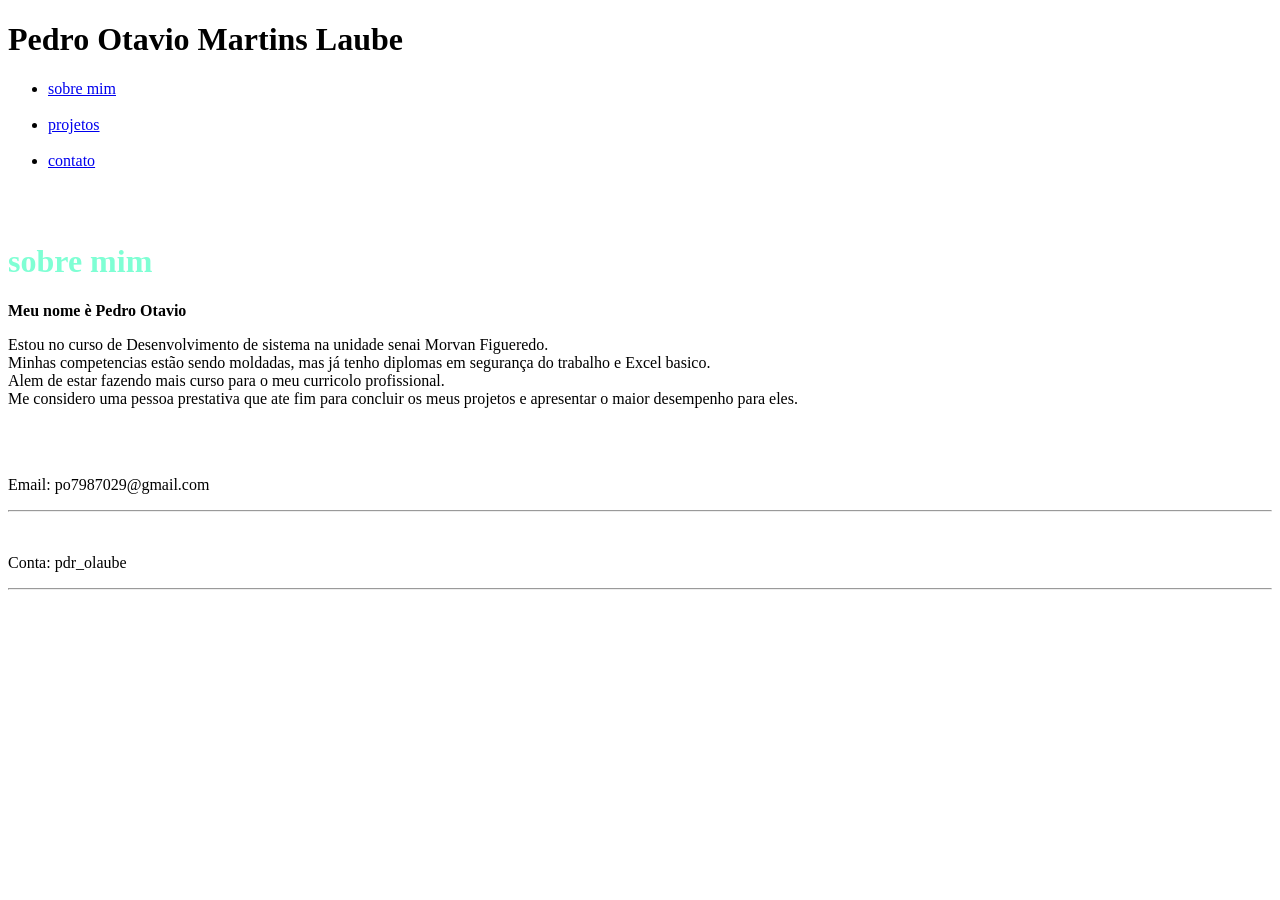
==== index.html @ eca3fa1e "Add files via upload" ====
<!doctype html>
<html lang="en">
  <head>
    <meta charset="UTF-8" />
    <meta name="viewport" content="width=device-width, initial-scale=1.0" />
    <title>Document</title>
    <link rel="stylesheet" href="style.css" />
  </head>
  <h1>Pedro Otavio Martins Laube</h1>
  <nav>
    <ul>
      <li><a href="index.html" class="botão">sobre mim</a></li>
      <br />
      <li><a href="projetos.html" class="botão">projetos</a></li>
      <br />
      <li><a href="contato.html" class="botão">contato</a></li>
      <br />
    </ul>
  </nav>
  <body>
    <header>
      <div class="container">
        <img src="foto de perfil.png" alt="" />
      </div>
    </header>
    <h1 style="color: aquamarine;">
      sobre mim 
    </h1>
    <div>
      <p>
    <b>Meu nome è Pedro Otavio</b><div class="br"></div> Estou no curso de Desenvolvimento de
    sistema na unidade senai Morvan Figueredo. <br>
    Minhas competencias estão sendo moldadas, mas já tenho diplomas em segurança do trabalho e Excel basico. <br>
    Alem de estar fazendo mais curso para o meu curricolo profissional. <br> Me considero uma pessoa prestativa que ate fim para concluir os meus projetos e apresentar o maior desempenho para eles. <br>
  </p>
</div>
  <br> 
 <img src="Google.png" alt=""><p> Email: po7987029@gmail.com</p>   <hr>
 <img src="instagram.png" alt=""><p>Conta: pdr_olaube</p><hr>
 <br>
  </body>
</html>
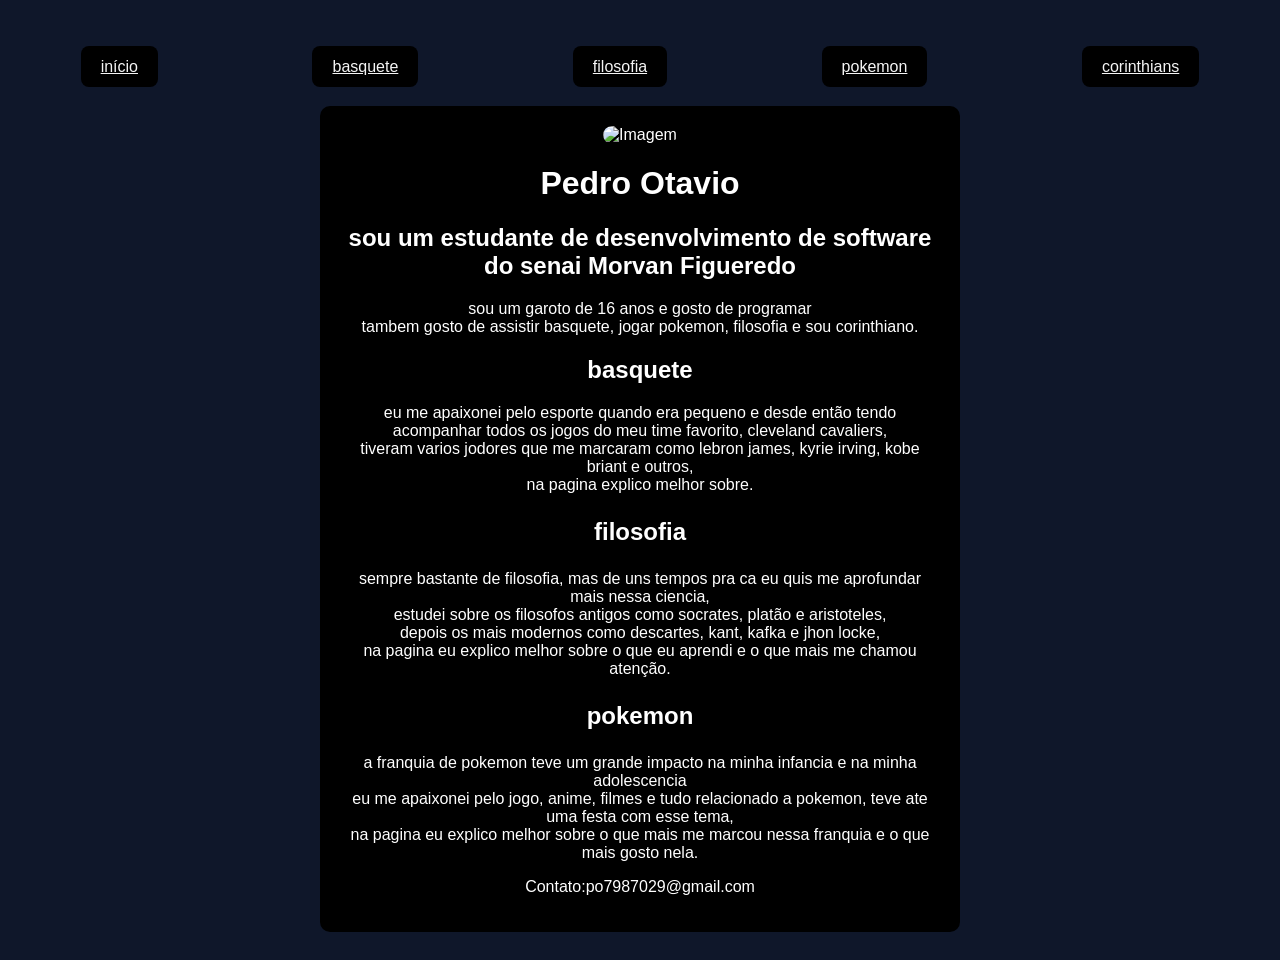
==== commit b29ebba6: "Add files via upload" ====
--- a/index.html
+++ b/index.html
@@ -1,42 +1,81 @@
 <!doctype html>
-<html lang="en">
+<html lang="pt-BR">
   <head>
     <meta charset="UTF-8" />
     <meta name="viewport" content="width=device-width, initial-scale=1.0" />
-    <title>Document</title>
-    <link rel="stylesheet" href="style.css" />
+    <title>Minha Página</title>
+    <link rel="stylesheet" href="styles.css" />
+    <style>
+      body {
+        font-family: Arial;
+        background-color: #0f172a;
+        color: white;
+        text-align: center;
+        padding: 20px;
+      }
+      img {
+        width: 200px;
+        border-radius: 10px;
+      }
+      .card {
+        background-color: #000000;
+        padding: 20px;
+        border-radius: 10px;
+        max-width: 600px;
+        margin: auto;
+      }
+    </style>
   </head>
-  <h1>Pedro Otavio Martins Laube</h1>
-  <nav>
-    <ul>
-      <li><a href="index.html" class="botão">sobre mim</a></li>
-      <br />
-      <li><a href="projetos.html" class="botão">projetos</a></li>
-      <br />
-      <li><a href="contato.html" class="botão">contato</a></li>
-      <br />
-    </ul>
-  </nav>
   <body>
-    <header>
-      <div class="container">
-        <img src="foto de perfil.png" alt="" />
-      </div>
-    </header>
-    <h1 style="color: aquamarine;">
-      sobre mim 
-    </h1>
-    <div>
+    <nav
+    <h3>
+      <ul>
+        <li><a href="index.html" class="botao">início</a></li>
+        <br>
+        <li><a href="basquete.html" class="botao">basquete</a></li>
+        <br>
+        <li><a href="filosofia.html" class="botao">filosofia</a></li>
+        <br>
+        <li><a href="pokemon.html" class="botao">pokemon</a></li>
+        <br>
+        <li><a href="corinthians.html" class="botao">corinthians</a></li>
+      </ul>
+    </nav>
+    </h3>
+    <div class="card">
+      <header><img src="foto-de-perfil-1.png" alt="Imagem" /></header>
+      <h1>Pedro Otavio</h1>
+      <h2>sou um estudante de desenvolvimento de software do <b>senai Morvan Figueredo</b></h2>
       <p>
-    <b>Meu nome è Pedro Otavio</b><div class="br"></div> Estou no curso de Desenvolvimento de
-    sistema na unidade senai Morvan Figueredo. <br>
-    Minhas competencias estão sendo moldadas, mas já tenho diplomas em segurança do trabalho e Excel basico. <br>
-    Alem de estar fazendo mais curso para o meu curricolo profissional. <br> Me considero uma pessoa prestativa que ate fim para concluir os meus projetos e apresentar o maior desempenho para eles. <br>
-  </p>
-</div>
-  <br> 
- <img src="Google.png" alt=""><p> Email: po7987029@gmail.com</p>   <hr>
- <img src="instagram.png" alt=""><p>Conta: pdr_olaube</p><hr>
- <br>
+        sou um garoto de 16 anos e gosto de programar <br />
+        tambem gosto de assistir basquete, jogar pokemon, filosofia e sou
+        corinthiano.
+        <br />
+      </p>
+      <h2 class="container">basquete</h2>
+      <p>eu me apaixonei pelo esporte quando era pequeno e desde então tendo acompanhar
+        todos os jogos do meu time favorito, cleveland cavaliers, <br />
+        tiveram varios jodores que me marcaram como lebron james, kyrie irving, kobe briant e outros, <br />
+        na pagina explico melhor sobre.
+      </p>
+      <h2>
+        <p>filosofia
+        </p>
+      </h2>
+      <p>sempre bastante de filosofia, mas de uns tempos pra ca eu quis me aprofundar mais nessa ciencia, <br>
+          estudei sobre os filosofos antigos como socrates, platão e aristoteles,<br>
+          depois os mais modernos como descartes, kant, kafka e jhon locke, <br>
+          na pagina eu explico melhor sobre o que eu aprendi e o que mais me chamou atenção.
+          <br>
+        </p>
+        <h2><p>pokemon</p></h2>
+        <p>a franquia de pokemon teve um grande impacto na minha infancia e na minha adolescencia
+        <br>        eu me apaixonei pelo jogo, anime, filmes e tudo relacionado a pokemon, teve ate uma festa com esse tema, <br>
+        na pagina eu explico melhor sobre o que mais me marcou nessa franquia e o que mais gosto nela.
+
+        </p>
+      
+      <p>Contato:po7987029@gmail.com</p>
+    </div>
   </body>
 </html>
--- a/styles.css
+++ b/styles.css
@@ -0,0 +1,40 @@
+.botao {
+  background-color: #c0c0c0;
+  color: black;
+  padding: 12px 20px;
+  border: none;
+  border-radius: 8px;
+  cursor: pointer;
+  font-size: 16px;
+}
+
+.botao:hover {
+  background-color: #000;
+}
+.botao {
+  background-color: #000;
+  color: whitesmoke;
+  padding: 12px 20px;
+  border: none;
+  border-radius: 8px;
+  cursor: pointer;
+  font-size: 16px;
+}
+.botao:hover {
+  background-color: #c0c0c0;
+  color: black;
+}
+ul {
+  display: flex;
+  justify-content: space-around;
+  list-style-type: none;
+  align-items: center;
+  padding: 14px;
+}
+header img {
+  display: flexbox;
+  width: 300px;
+  height: 300px;
+  border-radius: 60px;
+  align-items: center;
+}
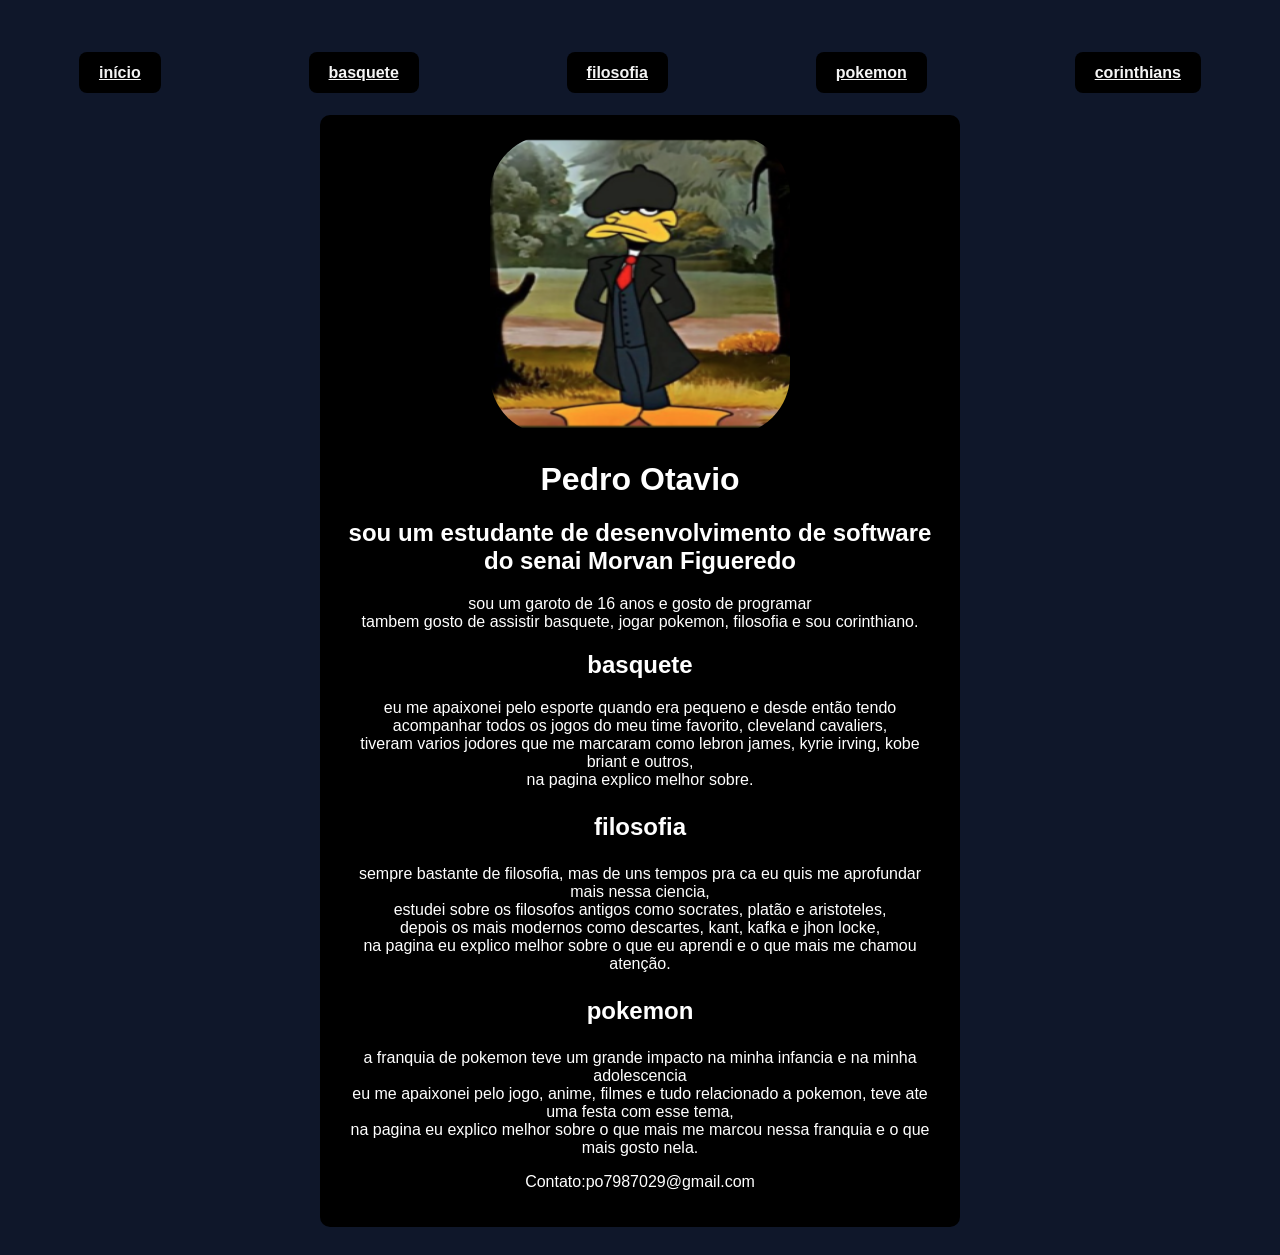
==== commit b771dbfd: "Add files via upload" ====
--- a/index.html
+++ b/index.html
@@ -27,25 +27,28 @@
     </style>
   </head>
   <body>
-    <nav
-    <h3>
-      <ul>
-        <li><a href="index.html" class="botao">início</a></li>
-        <br>
-        <li><a href="basquete.html" class="botao">basquete</a></li>
-        <br>
-        <li><a href="filosofia.html" class="botao">filosofia</a></li>
-        <br>
-        <li><a href="pokemon.html" class="botao">pokemon</a></li>
-        <br>
-        <li><a href="corinthians.html" class="botao">corinthians</a></li>
-      </ul>
+    <nav>
+      <h3>
+        <ul>
+          <li><a href="index.html" class="botao">início</a></li>
+          <br />
+          <li><a href="basquete.html" class="botao">basquete</a></li>
+          <br />
+          <li><a href="filosofia.html" class="botao">filosofia</a></li>
+          <br />
+          <li><a href="pokemon.html" class="botao">pokemon</a></li>
+          <br />
+          <li><a href="corinthians.html" class="botao">corinthians</a></li>
+        </ul>
+      </h3>
     </nav>
-    </h3>
     <div class="card">
-      <header><img src="foto-de-perfil-1.png" alt="Imagem" /></header>
+      <header><img src="foto-de-fundo01.png" alt="Imagem" /></header>
       <h1>Pedro Otavio</h1>
-      <h2>sou um estudante de desenvolvimento de software do <b>senai Morvan Figueredo</b></h2>
+      <h2>
+        sou um estudante de desenvolvimento de software do
+        <b>senai Morvan Figueredo</b>
+      </h2>
       <p>
         sou um garoto de 16 anos e gosto de programar <br />
         tambem gosto de assistir basquete, jogar pokemon, filosofia e sou
@@ -53,28 +56,37 @@
         <br />
       </p>
       <h2 class="container">basquete</h2>
-      <p>eu me apaixonei pelo esporte quando era pequeno e desde então tendo acompanhar
-        todos os jogos do meu time favorito, cleveland cavaliers, <br />
-        tiveram varios jodores que me marcaram como lebron james, kyrie irving, kobe briant e outros, <br />
+      <p>
+        eu me apaixonei pelo esporte quando era pequeno e desde então tendo
+        acompanhar todos os jogos do meu time favorito, cleveland cavaliers,
+        <br />
+        tiveram varios jodores que me marcaram como lebron james, kyrie irving,
+        kobe briant e outros, <br />
         na pagina explico melhor sobre.
       </p>
       <h2>
-        <p>filosofia
-        </p>
+        <p>filosofia</p>
       </h2>
-      <p>sempre bastante de filosofia, mas de uns tempos pra ca eu quis me aprofundar mais nessa ciencia, <br>
-          estudei sobre os filosofos antigos como socrates, platão e aristoteles,<br>
-          depois os mais modernos como descartes, kant, kafka e jhon locke, <br>
-          na pagina eu explico melhor sobre o que eu aprendi e o que mais me chamou atenção.
-          <br>
-        </p>
-        <h2><p>pokemon</p></h2>
-        <p>a franquia de pokemon teve um grande impacto na minha infancia e na minha adolescencia
-        <br>        eu me apaixonei pelo jogo, anime, filmes e tudo relacionado a pokemon, teve ate uma festa com esse tema, <br>
-        na pagina eu explico melhor sobre o que mais me marcou nessa franquia e o que mais gosto nela.
+      <p>
+        sempre bastante de filosofia, mas de uns tempos pra ca eu quis me
+        aprofundar mais nessa ciencia, <br />
+        estudei sobre os filosofos antigos como socrates, platão e
+        aristoteles,<br />
+        depois os mais modernos como descartes, kant, kafka e jhon locke, <br />
+        na pagina eu explico melhor sobre o que eu aprendi e o que mais me
+        chamou atenção.
+        <br />
+      </p>
+      <h2><p>pokemon</p></h2>
+      <p>
+        a franquia de pokemon teve um grande impacto na minha infancia e na
+        minha adolescencia <br />
+        eu me apaixonei pelo jogo, anime, filmes e tudo relacionado a pokemon,
+        teve ate uma festa com esse tema, <br />
+        na pagina eu explico melhor sobre o que mais me marcou nessa franquia e
+        o que mais gosto nela.
+      </p>
 
-        </p>
-      
       <p>Contato:po7987029@gmail.com</p>
     </div>
   </body>
--- a/styles.css
+++ b/styles.css
@@ -38,3 +38,188 @@
   border-radius: 60px;
   align-items: center;
 }
+body {
+  font-family: Arial;
+  background-color: #0f172a;
+  color: white;
+  text-align: center;
+  padding: 20px;
+}
+img {
+  width: 200px;
+  border-radius: 10px;
+}
+
+.pokemon {
+  background-image:
+    linear-gradient(rgba(0, 0, 0, 0.5), rgba(0, 0, 0, 0.5)),
+    url("plano-de-fundo.png");
+  background-size: cover;
+  background-position: center;
+  padding: 20px;
+  border-radius: 10px;
+}
+
+.torchic {
+  position: absolute;
+  top: 330px;
+  left: 200px;
+  transform: translate(-50%, -50%);
+  width: 450px;
+  height: 450px;
+}
+.trecko {
+  position: absolute;
+  top: 200px;
+  left: 660px;
+  transform: translate(-50%, -50%);
+  width: 300px;
+  height: 300px;
+}
+.mudkip {
+  position: absolute;
+  top: 420px;
+  left: 1200px;
+  transform: translate(-50%, -50%);
+  width: 300px;
+  height: 300px;
+}
+.basquete {
+  background-color: #8c1440;
+  padding: 20px;
+  border-radius: 10px;
+}
+.card {
+  background-color: #0d0d0d;
+  padding: 50px;
+  border-radius: 50px;
+  margin: 400px;
+  width: 1000px;
+}
+
+.kobe-1 {
+  position: absolute;
+  top: 600px;
+  left: 1600px;
+  transform: translate(-50%, -50%);
+  width: 200px;
+  height: 200px;
+}
+.mj {
+  position: absolute;
+  top: 600px;
+  left: 390px;
+  transform: translate(-50%, -50%);
+  width: 200px;
+  height: 200px;
+}
+.mj:hover {
+  border-color: #f29b30;
+  border-width: 2.5px;
+  border-style: solid;
+}
+.lebron-1 {
+  position: absolute;
+  top: 850px;
+  left: 1550px;
+  transform: translate(-50%, -50%);
+  width: 200px;
+  height: 200px;
+}
+.lebron-1:hover {
+  border-color: #f29b30;
+  border-width: 2.5px;
+  border-style: solid;
+}
+
+.lebron-2 {
+  position: absolute;
+  top: 850px;
+  left: 425px;
+  transform: translate(-50%, -50%);
+  width: 200px;
+  height: 200px;
+}
+.lebron-2:hover {
+  border-color: #f29b30;
+  border-width: 2.5px;
+  border-style: solid;
+}
+.rose-1 {
+  position: absolute;
+  top: 1090px;
+  left: 505px;
+  transform: translate(-50%, -50%);
+  width: 200px;
+  height: 200px;
+}
+.rose-1:hover {
+  border-color: #f29b30;
+  border-width: 2.5px;
+  border-style: solid;
+}
+.rose-2 {
+  position: absolute;
+  top: 1090px;
+  left: 1500px;
+  transform: translate(-50%, -50%);
+  width: 200px;
+  height: 200px;
+}
+.rose-2:hover {
+  border-color: #f29b30;
+  border-width: 2.5px;
+  border-style: solid;
+}
+.rose-3 {
+  position: absolute;
+  top: 1090px;
+  left: 850px;
+  transform: translate(-50%, -50%);
+  width: 200px;
+  height: 200px;
+}
+.rose-3:hover {
+  border-color: #f29b30;
+  border-width: 2.5px;
+  border-style: solid;
+}
+.kobe-2 {
+  position: absolute;
+  top: 1090px;
+  left: 1200px;
+  transform: translate(-50%, -50%);
+  width: 200px;
+  height: 200px;
+}
+.kobe-2:hover {
+  border-color: #f29b30;
+  border-width: 2.5px;
+  border-style: solid;
+}
+.rodman-1 {
+  position: absolute;
+  top: 600px;
+  left: 1300px;
+  transform: translate(-50%, -50%);
+  width: 200px;
+  height: 200px;
+}
+.rodman-1:hover {
+  border-color: #f29b30;
+  border-width: 2.5px;
+  border-style: solid;
+}
+.rodman-2 {
+  position: absolute;
+  top: 600px;
+  left: 700px;
+  transform: translate(-50%, -50%);
+  width: 200px;
+  height: 200px;
+}
+.rodman-2:hover {
+  border-color: #f29b30;
+  border-width: 2.5px;
+  border-style: solid;
+}
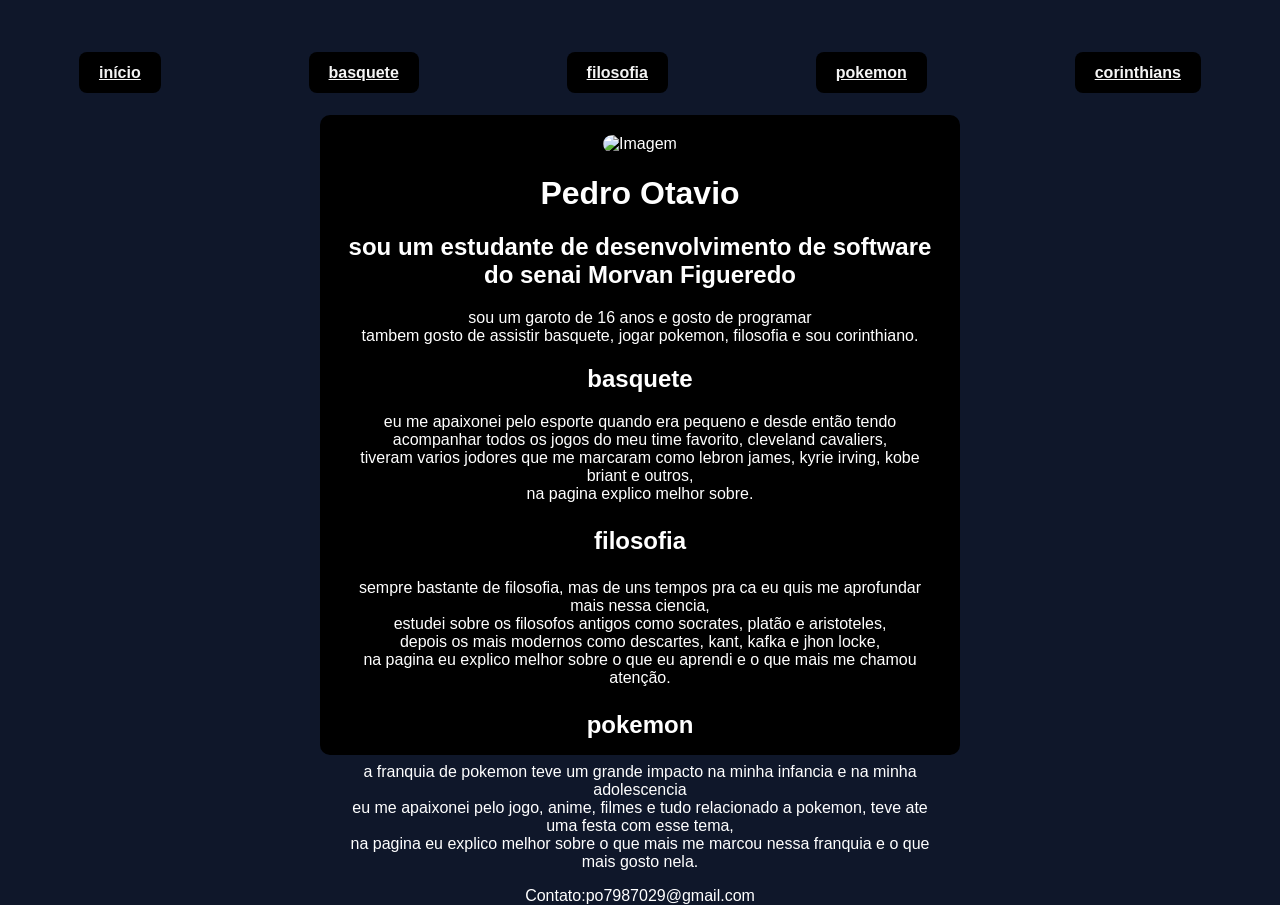
==== commit 828466d9: "Add files via upload" ====
--- a/index.html
+++ b/index.html
@@ -43,7 +43,7 @@
       </h3>
     </nav>
     <div class="card">
-      <header><img src="foto-de-fundo01.png" alt="Imagem" /></header>
+      <header><img src="imagens/foto-de-fundo01.png" alt="Imagem" /></header>
       <h1>Pedro Otavio</h1>
       <h2>
         sou um estudante de desenvolvimento de software do
--- a/styles.css
+++ b/styles.css
@@ -53,7 +53,7 @@
 .pokemon {
   background-image:
     linear-gradient(rgba(0, 0, 0, 0.5), rgba(0, 0, 0, 0.5)),
-    url("plano-de-fundo.png");
+    url("imagens/plano-de-fundo.png");
   background-size: cover;
   background-position: center;
   padding: 20px;
@@ -63,15 +63,15 @@
 .torchic {
   position: absolute;
   top: 330px;
-  left: 200px;
+  left: 400px;
   transform: translate(-50%, -50%);
   width: 450px;
   height: 450px;
 }
 .trecko {
   position: absolute;
-  top: 200px;
-  left: 660px;
+  top: 250px;
+  left: 950px;
   transform: translate(-50%, -50%);
   width: 300px;
   height: 300px;
@@ -79,7 +79,7 @@
 .mudkip {
   position: absolute;
   top: 420px;
-  left: 1200px;
+  left: 1340px;
   transform: translate(-50%, -50%);
   width: 300px;
   height: 300px;
@@ -92,134 +92,195 @@
 .card {
   background-color: #0d0d0d;
   padding: 50px;
-  border-radius: 50px;
-  margin: 400px;
-  width: 1000px;
+  border-radius: 100px;
+  margin: 250px;
+  width: 1300px;
+  height: 600px;
 }
 
 .kobe-1 {
   position: absolute;
-  top: 600px;
+  top: 400px;
+  left: 1725px;
+  transform: translate(-50%, -50%);
+  width: 220px;
+  height: 220px;
+}
+.kobe-1:hover {
+  border-color: #f29b30;
+  border-width: 2.5px;
+  border-style: solid;
+}
+.mj {
+  position: absolute;
+  top: 400px;
+  left: 240px;
+  transform: translate(-50%, -50%);
+  width: 220px;
+  height: 220px;
+}
+.mj:hover {
+  border-color: #f29b30;
+  border-width: 2.5px;
+  border-style: solid;
+}
+.lebron-1 {
+  position: absolute;
+  top: 770px;
   left: 1600px;
   transform: translate(-50%, -50%);
+  width: 235px;
+  height: 235px;
+}
+.lebron-1:hover {
+  border-color: #f29b30;
+  border-width: 2.5px;
+  border-style: solid;
+}
+
+.lebron-2 {
+  position: absolute;
+  top: 770px;
+  left: 350px;
+  transform: translate(-50%, -50%);
+  width: 235px;
+  height: 235px;
+}
+.lebron-2:hover {
+  border-color: #f29b30;
+  border-width: 2.5px;
+  border-style: solid;
+}
+.rose-1 {
+  position: absolute;
+  top: 1180px;
+  left: 505px;
+  transform: translate(-50%, -50%);
+  width: 235px;
+  height: 235px;
+}
+.rose-1:hover {
+  border-color: #f29b30;
+  border-width: 2.5px;
+  border-style: solid;
+}
+.rose-2 {
+  position: absolute;
+  top: 1180px;
+  left: 1500px;
+  transform: translate(-50%, -50%);
+  width: 235px;
+  height: 235px;
+}
+.rose-2:hover {
+  border-color: #f29b30;
+  border-width: 2.5px;
+  border-style: solid;
+}
+.rose-3 {
+  position: absolute;
+  top: 1180px;
+  left: 850px;
+  transform: translate(-50%, -50%);
+  width: 235px;
+  height: 235px;
+}
+.rose-3:hover {
+  border-color: #f29b30;
+  border-width: 2.5px;
+  border-style: solid;
+}
+.kobe-2 {
+  position: absolute;
+  top: 1180px;
+  left: 1200px;
+  transform: translate(-50%, -50%);
+  width: 235px;
+  height: 235px;
+}
+.kobe-2:hover {
+  border-color: #f29b30;
+  border-width: 2.5px;
+  border-style: solid;
+}
+.rodman-1 {
+  position: absolute;
+  top: 350px;
+  left: 1300px;
+  transform: translate(-50%, -50%);
+  width: 235px;
+  height: 235px;
+}
+.rodman-1:hover {
+  border-color: #f29b30;
+  border-width: 2.5px;
+  border-style: solid;
+}
+.rodman-2 {
+  position: absolute;
+  top: 350px;
+  left: 700px;
+  transform: translate(-50%, -50%);
+  width: 235px;
+  height: 235px;
+}
+.rodman-2:hover {
+  border-color: #f29b30;
+  border-width: 2.5px;
+  border-style: solid;
+}
+.verson-1 {
+  position: absolute;
+  top: 1100px;
+  left: 200px;
+  transform: translate(-50%, -50%);
+  width: 235px;
+  height: 235px;
+}
+.verson-1:hover {
+  border-color: #f29b30;
+  border-width: 2.5px;
+  border-style: solid;
+}
+.iverson-2 {
+  position: absolute;
+  top: 1100px;
+  left: 1765px;
+  transform: translate(-50%, -50%);
+  width: 235px;
+  height: 235px;
+}
+.iverson-2:hover {
+  border-color: #f29b30;
+  border-width: 2.5px;
+  border-style: solid;
+}
+.poke-1 {
+  border-radius: 20px;
+}
+.poke-1 img {
   width: 200px;
   height: 200px;
-}
-.mj {
-  position: absolute;
-  top: 600px;
-  left: 390px;
-  transform: translate(-50%, -50%);
-  width: 200px;
-  height: 200px;
-}
-.mj:hover {
-  border-color: #f29b30;
-  border-width: 2.5px;
-  border-style: solid;
-}
-.lebron-1 {
-  position: absolute;
-  top: 850px;
-  left: 1550px;
-  transform: translate(-50%, -50%);
-  width: 200px;
-  height: 200px;
-}
-.lebron-1:hover {
-  border-color: #f29b30;
-  border-width: 2.5px;
-  border-style: solid;
-}
-
-.lebron-2 {
-  position: absolute;
-  top: 850px;
-  left: 425px;
-  transform: translate(-50%, -50%);
-  width: 200px;
-  height: 200px;
-}
-.lebron-2:hover {
-  border-color: #f29b30;
-  border-width: 2.5px;
-  border-style: solid;
-}
-.rose-1 {
-  position: absolute;
-  top: 1090px;
-  left: 505px;
-  transform: translate(-50%, -50%);
-  width: 200px;
-  height: 200px;
-}
-.rose-1:hover {
-  border-color: #f29b30;
-  border-width: 2.5px;
-  border-style: solid;
-}
-.rose-2 {
-  position: absolute;
-  top: 1090px;
-  left: 1500px;
-  transform: translate(-50%, -50%);
-  width: 200px;
-  height: 200px;
-}
-.rose-2:hover {
-  border-color: #f29b30;
-  border-width: 2.5px;
-  border-style: solid;
-}
-.rose-3 {
-  position: absolute;
-  top: 1090px;
-  left: 850px;
-  transform: translate(-50%, -50%);
-  width: 200px;
-  height: 200px;
-}
-.rose-3:hover {
-  border-color: #f29b30;
-  border-width: 2.5px;
-  border-style: solid;
-}
-.kobe-2 {
-  position: absolute;
-  top: 1090px;
-  left: 1200px;
-  transform: translate(-50%, -50%);
-  width: 200px;
-  height: 200px;
-}
-.kobe-2:hover {
-  border-color: #f29b30;
-  border-width: 2.5px;
-  border-style: solid;
-}
-.rodman-1 {
-  position: absolute;
-  top: 600px;
-  left: 1300px;
-  transform: translate(-50%, -50%);
-  width: 200px;
-  height: 200px;
-}
-.rodman-1:hover {
-  border-color: #f29b30;
-  border-width: 2.5px;
-  border-style: solid;
-}
-.rodman-2 {
-  position: absolute;
-  top: 600px;
-  left: 700px;
-  transform: translate(-50%, -50%);
-  width: 200px;
-  height: 200px;
-}
-.rodman-2:hover {
-  border-color: #f29b30;
-  border-width: 2.5px;
-  border-style: solid;
-}
+  border-radius: 20px;
+}
+.corinthians {
+  background: repeating-linear-gradient(
+    75deg,
+    #000 0px,
+    #000 20px,
+    #fff 20px,
+    #fff 45px,
+    #000 45px,
+    #000 70px,
+    #fff 70px,
+    #fff 100px
+  );
+  color: black;
+  padding: 20px;
+  border-radius: 10px;
+}
+.corinthians h1 {
+  color: white;
+  font-size: 60px;
+  mix-blend-mode: difference;
+}
